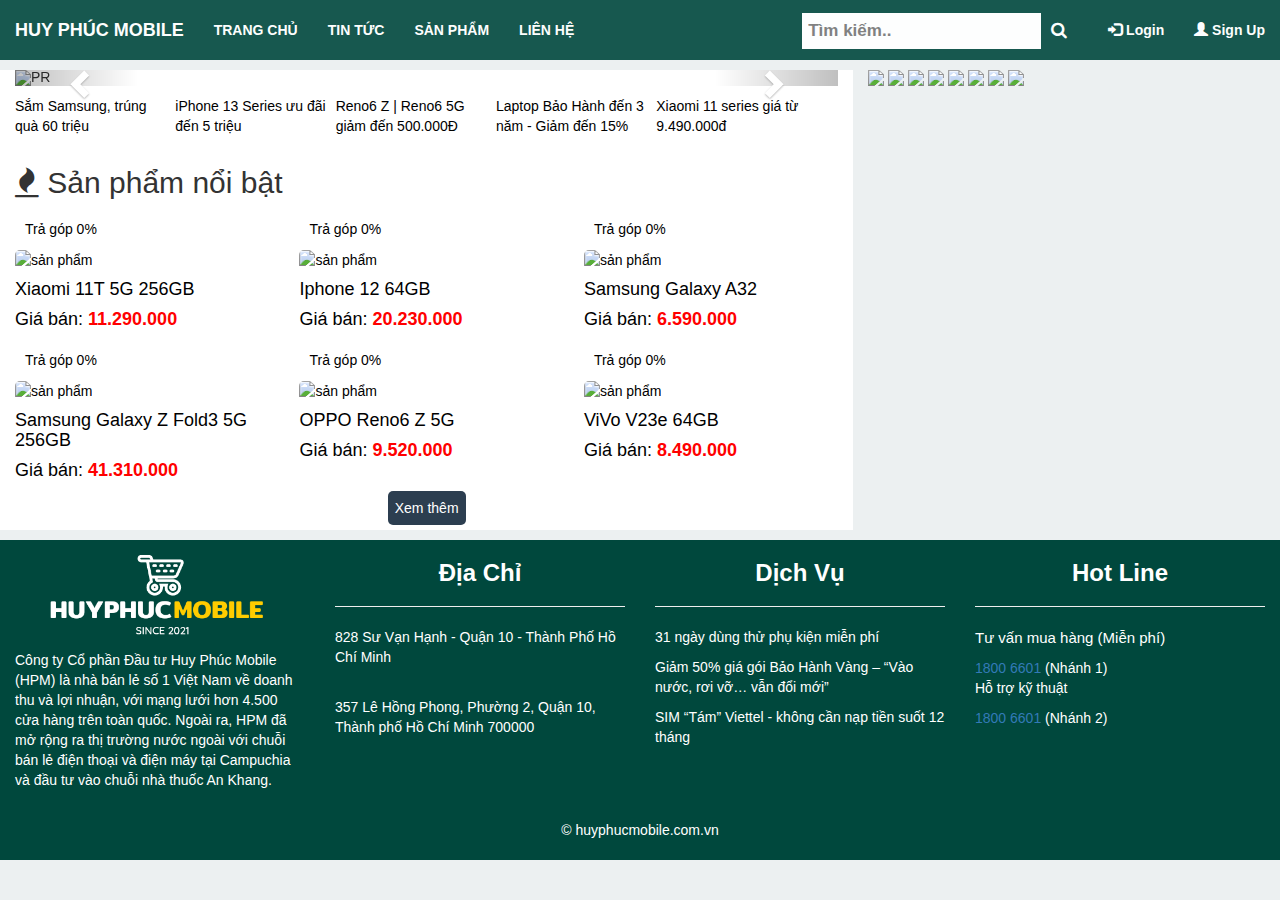
==== index.html @ dc23d5e3 "upload" ====
<!DOCTYPE html>
<html lang="en">

<head>
    <meta charset="UTF-8">
    <meta http-equiv="X-UA-Compatible" content="IE=edge">
    <meta name="viewport" content="width=device-width, initial-scale=1.0">
    <title>Document</title>
    <link rel="stylesheet" href="https://maxcdn.bootstrapcdn.com/bootstrap/3.4.1/css/bootstrap.min.css">
    <link rel="stylesheet" href="https://cdnjs.cloudflare.com/ajax/libs/font-awesome/4.7.0/css/font-awesome.min.css" />

</head>

<body>
    <nav class="navbar navbar-default navbar-fixed-top" id="navbar">
        <div class="container-fluid">
            <div class="navbar-header">
                <button type="button" class="navbar-toggle" data-toggle="collapse" data-target="#myNavbar">
                    <span class="icon-bar"></span>
                    <span class="icon-bar"></span>
                    <span class="icon-bar"></span>
                </button>

                <a class="navbar-brand" href="#"> HUY PHÚC MOBILE</a>
            </div>
            <div class="collapse navbar-collapse" id="myNavbar">
                <ul class="nav navbar-nav ">
                    <li><a href="index.html">TRANG CHỦ</a></li>
                    <li><a href="news.html">TIN TỨC</a></li>
                    <li><a href="produce.html">SẢN PHẨM</a></li>
                    <li><a href="contact.html">LIÊN HỆ</a></li>
                </ul>
                <ul class="nav navbar-nav navbar-right">
                    <li class="search-container">
                        <form action="">
                            <input type="text" placeholder="Tìm kiếm.." name="search"></input>
                            <button type="submit"><i class="fa fa-search" style="color: white;"></i></button>
                        </form>
                    </li>
                    <li><a href="#"><span class="glyphicon glyphicon-log-in"></span> Login</a></li>
                    <li><a href="#"><span class="glyphicon glyphicon-user"></span> Sign Up</a></li>
                </ul>
            </div>
        </div>
    </nav>



    <div class="container-fluid">

        <div class="row ">
            <div class="col-md-8" id="content">
                <!-- Slide -->
                <div id="myCarousel" class="carousel slide" data-ride="carousel">


                    <!-- Wrapper for slides -->
                    <div class="carousel-inner">
                        <div class="item active">
                            <img src="https://images.fpt.shop/unsafe/fit-in/800x300/filters:quality(90):fill(white)/fptshop.com.vn/Uploads/Originals/2021/11/30/637739131345545712_F-H1_800x300.png" alt="PR" style="width:100%;">

                        </div>

                        <div class="item">
                            <img src="https://images.fpt.shop/unsafe/fit-in/800x300/filters:quality(90):fill(white)/fptshop.com.vn/Uploads/Originals/2021/11/30/637739130550071063_F-H1_800x300.png" alt="PR" style="width:100%;">

                        </div>

                        <div class="item">
                            <img src="https://images.fpt.shop/unsafe/fit-in/800x300/filters:quality(90):fill(white)/fptshop.com.vn/Uploads/Originals/2021/11/30/637738655803121919_F-H1_800x300.png" alt="PR" style="width:100%;">
                        </div>
                        <div class="item">
                            <img src="https://images.fpt.shop/unsafe/fit-in/800x300/filters:quality(90):fill(white)/fptshop.com.vn/Uploads/Originals/2021/11/30/637739129467573695_F_H1_800x300.png" alt="PR" style="width:100%;">
                        </div>
                        <div class="item">
                            <img src="https://images.fpt.shop/unsafe/fit-in/800x300/filters:quality(90):fill(white)/fptshop.com.vn/Uploads/Originals/2021/11/30/637739032723404994_F-H1_800x300.png" alt="PR" style="width:100%;">
                        </div>
                    </div>

                    <!-- Left and right controls -->
                    <a class="left carousel-control" href="#myCarousel" data-slide="prev">
                        <span class="glyphicon glyphicon-chevron-left"></span>
                        <span class="sr-only">Previous</span>
                    </a>
                    <a class="right carousel-control" href="#myCarousel" data-slide="next">
                        <span class="glyphicon glyphicon-chevron-right"></span>
                        <span class="sr-only">Next</span>
                    </a>
                </div>
                <ul class="banner-slide">
                    <li> <a data-slide-to="0" class="active" href="#myCarousel">Sắm Samsung, trúng quà 60 triệu</a></li>
                    <li>
                        <a href="#myCarousel" data-slide-to="1">iPhone 13 Series ưu đãi đến 5 triệu</a>
                    </li>
                    <li>
                        <a href="#myCarousel" data-slide-to="2">Reno6 Z | Reno6 5G giảm đến 500.000Đ</a>
                    </li>
                    <li>
                        <a href="#myCarousel" data-slide-to="3">Laptop Bảo Hành đến 3 năm - Giảm đến 15%</a>
                    </li>
                    <li>
                        <a href="#myCarousel" data-slide-to="4">Xiaomi 11 series giá từ 9.490.000đ</a>
                    </li>

                </ul>


                <!-- product -->
                <div id="product">
                    <h2><i class="fa fa-fire"></i> Sản phẩm nổi bật</h2>
                    <div class="row">
                        <a href="#">
                            <div class="col-xs-4">
                                <figcaption>Trả góp 0%</figcaption>
                                <img src="https://cdn.tgdd.vn/Products/Images/42/251216/xiaomi-11t-grey-1-600x600.jpg" alt="sản phẩm">
                                <h4>Xiaomi 11T 5G 256GB</h4>
                                <h4>Giá bán: <strong>11.290.000</strong></h4>
                            </div>
                        </a>
                        <a href="#">
                            <div class="col-xs-4">
                                <figcaption>Trả góp 0%</figcaption>
                                <img src="https://cdn.tgdd.vn/Products/Images/42/213031/iphone-12-xanh-la-new-2-600x600.jpg" alt="sản phẩm">
                                <h4>Iphone 12 64GB</h4>
                                <h4>Giá bán: <strong>20.230.000</strong></h4>
                            </div>
                        </a>
                        <a href="#">
                            <div class="col-xs-4">
                                <figcaption>Trả góp 0%</figcaption>
                                <img src="https://cdn.tgdd.vn/Products/Images/42/234315/samsung-galaxy-a32-4g-thumb-tim-600x600-600x600.jpg" alt="sản phẩm">
                                <h4> Samsung Galaxy A32 </h4>
                                <h4>Giá bán: <strong>6.590.000</strong></h4>
                            </div>
                        </a>
                    </div>
                    <div class="row">
                        <a href="#">
                            <div class="col-xs-4">
                                <figcaption>Trả góp 0%</figcaption>
                                <img src="https://cdn.tgdd.vn/Products/Images/42/226935/samsung-galaxy-z-fold-3-silver-1-600x600.jpg" alt="sản phẩm">
                                <h4> Samsung Galaxy Z Fold3 5G 256GB</h4>
                                <h4>Giá bán: <strong>41.310.000</strong></h4>
                            </div>
                        </a>
                        <a href="#">
                            <div class="col-xs-4">
                                <figcaption>Trả góp 0%</figcaption>
                                <img src="https://cdn.tgdd.vn/Products/Images/42/239747/oppo-reno6-z-5g-aurora-1-600x600.jpg" alt="sản phẩm">
                                <h4>OPPO Reno6 Z 5G</h4>
                                <h4>Giá bán: <strong>9.520.000</strong></h4>
                            </div>
                        </a>
                        <a href="#">
                            <div class="col-xs-4">
                                <figcaption>Trả góp 0%</figcaption>
                                <img src="https://cdn.tgdd.vn/Products/Images/42/245607/Vivo-V23e-1-2-600x600.jpg" alt="sản phẩm">
                                <h4>ViVo V23e 64GB</h4>
                                <h4>Giá bán: <strong>8.490.000</strong></h4>
                            </div>
                        </a>
                    </div>
                    <div class="text-center">
                        <a href="produce.html"><button>Xem thêm</button></a>
                    </div>

                </div>


            </div>
            <!-- news -->
            <div class="col-md-4" id="news">
                <img src="https://cdn.tgdd.vn/2021/11/banner/samsung-390x97.png">
                <img src="https://cdn.tgdd.vn/2021/11/banner/A16K-390x97.png">
                <img src="https://images.fpt.shop/unsafe/fit-in/385x100/filters:quality(90):fill(white)/fptshop.com.vn/Uploads/Originals/2021/12/6/637744074909278464_F-H2_385x100.png">
                <img src="https://images.fpt.shop/unsafe/fit-in/385x100/filters:quality(90):fill(white)/fptshop.com.vn/Uploads/Originals/2021/10/31/637713186769099615_F-H2_385x100%20(1).png">
                <img src="https://fptshop.com.vn/Uploads/images/2015/Voucher/blackfriday%202021/top-head-desk.png">
                <img src="https://cdn.tgdd.vn/Files/2021/12/07/1402972/thumb_1280x720-300x200.jpg">
                <img src="https://cdn.tgdd.vn/Files/2021/12/07/1403006/thumb_1280x720-600x400.jpg">
                <img src="https://cdn.tgdd.vn/2021/02/content/meetfeat-600x360.jpg">

            </div>

        </div>
    </div>


    <footer class="container-fluid">
        <div class="row">
            <div class="col-md-3 ">
                <img src="picture/logo.png" alt="" style="width: 100%; margin: 0;">

                <p>Công ty Cổ phần Đầu tư Huy Phúc Mobile (HPM) là nhà bán lẻ số 1 Việt Nam về doanh thu và lợi nhuận, với mạng lưới hơn 4.500 cửa hàng trên toàn quốc. Ngoài ra, HPM đã mở rộng ra thị trường nước ngoài với chuỗi bán lẻ điện thoại và điện
                    máy tại Campuchia và đầu tư vào chuỗi nhà thuốc An Khang.
                </p>
            </div>
            <div class="col-md-3 col-xs-4">
                <h3>Địa Chỉ</h3>
                <hr class="d-sm-none" />
                <p>828 Sư Vạn Hạnh - Quận 10 - Thành Phố Hồ Chí Minh</p><br>
                <p>357 Lê Hồng Phong, Phường 2, Quận 10, Thành phố Hồ Chí Minh 700000</p>
            </div>
            <div class="col-md-3 col-xs-4">
                <h3>Dịch Vụ</h3>
                <hr class="d-sm-none" />
                <ul>
                    <li><a href="#">31 ngày dùng thử phụ kiện miễn phí</a></li>
                    <li>
                        <a href="#">Giảm 50% giá gói Bảo Hành Vàng – “Vào nước, rơi vỡ… vẫn đổi mới”</a>
                    </li>
                    <li>
                        <a href="#">SIM “Tám” Viettel - không cần nạp tiền suốt 12 tháng</a>
                    </li>

                </ul>

            </div>
            <div class="col-md-3 col-xs-4">
                <h3>Hot Line</h3>
                <hr class="d-sm-none" />

                <p class="fs-ftrtit" style="font-size: 15px;">Tư vấn mua hàng (Miễn phí)</p>
                <a href="tel:18006601" title="">1800 6601 </a> <span>(Nhánh 1)</span>
                <p class="fs-ftrtit">Hỗ trợ kỹ thuật</p>
                <a href="tel:18006601" title="">1800 6601 </a><span>(Nhánh 2)</span>


            </div>
        </div>
        <div class="text-center" style="padding: 20px;">&copy; huyphucmobile.com.vn</div>
    </footer>



    <link rel="stylesheet" href="style.css">
    <script src="https://ajax.googleapis.com/ajax/libs/jquery/3.5.1/jquery.min.js"></script>
    <script src="https://maxcdn.bootstrapcdn.com/bootstrap/3.4.1/js/bootstrap.min.js"></script>
    <script src="script.js"></script>
</body>

</html>
---- style.css ----
* {
    box-sizing: border-box;
    margin: 0;
    padding: 0;
}

body {
    background-color: #ecf0f1;
}


/* navbar */

.navbar {
    padding: 5px 0;
    margin-bottom: 0;
    border: 0;
    font-weight: bold;
    opacity: 0.9;
    background-color: #00483d;
    transition: all 1s;
    font-family: Arial, Helvetica, sans-serif;
}

nav .navbar-brand,
.nav li a {
    color: white !important;
}

nav .navbar-brand:hover,
.nav li a:hover {
    background-color: rgba(26, 188, 156, 1.0) !important;
}

.nav input[type=text] {
    padding: 6px;
    margin-top: 8px;
    font-size: 17px;
    border: none;
    outline: none;
}

.nav .search-container button {
    float: right;
    padding: 6px 10px;
    margin-top: 8px;
    margin-right: 16px;
    background: #00483d;
    font-size: 17px;
    border: none;
    cursor: pointer;
}

.nav .search-container button:hover {
    background: rgba(26, 188, 156, 1.0) !important;
}

@media screen and (max-width: 600px) {
    .nav .search-container {
        float: none;
    }
    .nav a,
    .nav input[type=text],
    .nav .search-container button {
        float: none;
        display: block;
        text-align: left;
        width: 100%;
        margin: 0;
        padding: 14px;
    }
    .nav input[type=text] {
        border: 1px solid #ccc;
    }
}


/* content section */

#content {
    margin-top: 70px;
    background-color: white;
}


/* row 1 */

ul.banner-slide li {
    list-style: none;
    display: inline-block;
    width: 19%;
    padding: 10px 0;
}

ul.banner-slide li a {
    color: black;
    text-decoration: none;
}

ul.banner-slide li:hover {
    text-decoration: none;
    border-bottom: 3px solid red;
    font-weight: bold;
}

#news {
    margin-top: 70px;
    border-radius: 15px;
}

#news img {
    width: 100%;
    margin-bottom: 10px;
}


/* product */

#product img {
    width: 100%;
    border-radius: 5px;
}

#product img:hover {
    position: relative;
    bottom: 30px;
}

#product figcaption {
    padding: 10px;
}

#product a {
    color: black;
    text-decoration: none;
}

#product strong {
    color: red;
}

#product button {
    padding: 7px;
    background-color: rgba(44, 62, 80, 1.0);
    color: white;
    border: 0px;
    border-radius: 5px;
    margin-bottom: 5px;
}


/* footer */

footer {
    background-color: #00483d;
    color: white!important;
    margin-top: 10px;
}

footer h3 {
    text-align: center;
    font-weight: bold;
}

footer li {
    list-style: none;
    margin: 10px 0;
}

footer li a {
    color: white;
    text-decoration: none;
}
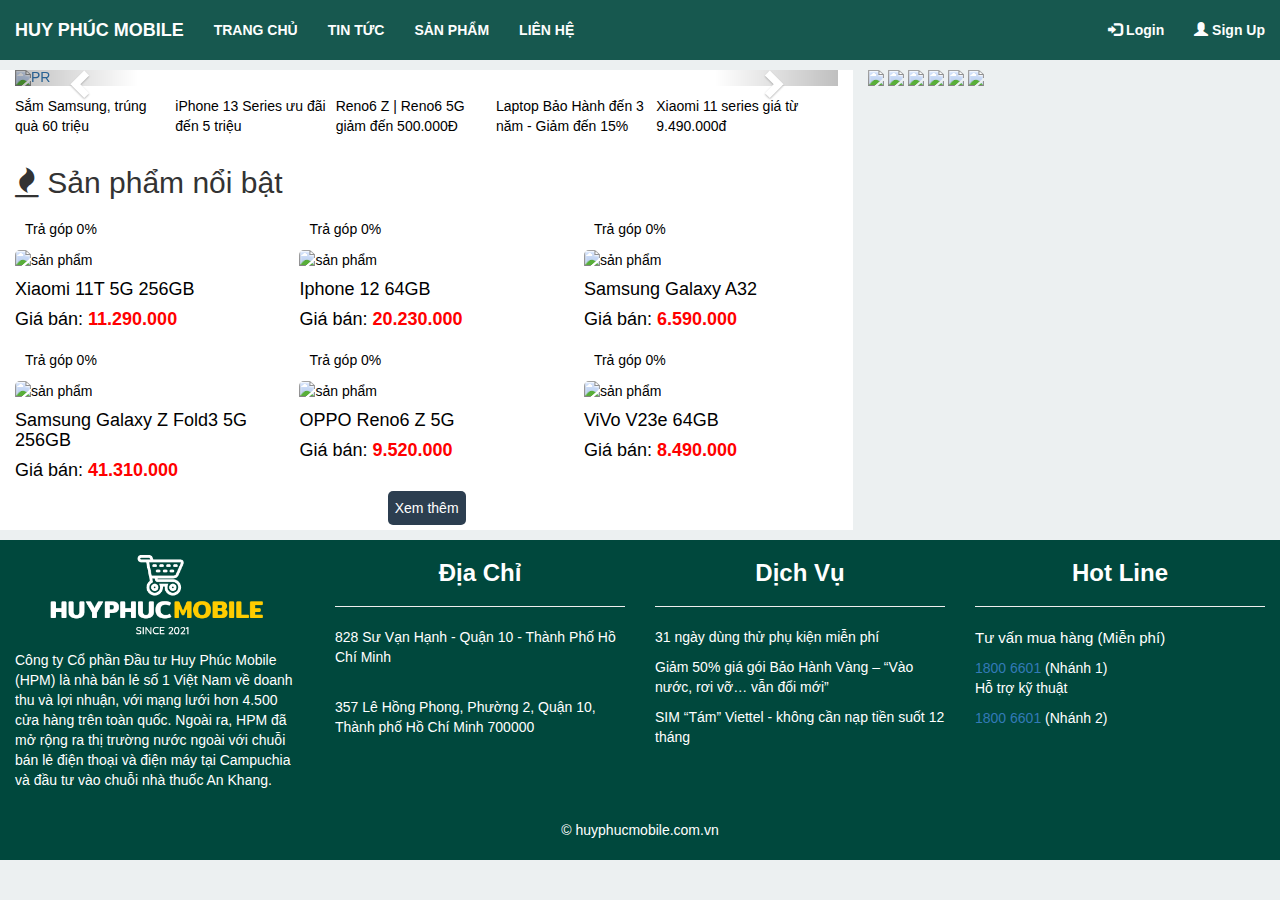
==== commit 5e7e2b4e: "update" ====
--- a/index.html
+++ b/index.html
@@ -5,7 +5,8 @@
     <meta charset="UTF-8">
     <meta http-equiv="X-UA-Compatible" content="IE=edge">
     <meta name="viewport" content="width=device-width, initial-scale=1.0">
-    <title>Document</title>
+    <title>Huy Phúc Mobile</title>
+    <link rel="icon" href="picture/icon2.png" />
     <link rel="stylesheet" href="https://maxcdn.bootstrapcdn.com/bootstrap/3.4.1/css/bootstrap.min.css">
     <link rel="stylesheet" href="https://cdnjs.cloudflare.com/ajax/libs/font-awesome/4.7.0/css/font-awesome.min.css" />
 
@@ -31,12 +32,7 @@
                     <li><a href="contact.html">LIÊN HỆ</a></li>
                 </ul>
                 <ul class="nav navbar-nav navbar-right">
-                    <li class="search-container">
-                        <form action="">
-                            <input type="text" placeholder="Tìm kiếm.." name="search"></input>
-                            <button type="submit"><i class="fa fa-search" style="color: white;"></i></button>
-                        </form>
-                    </li>
+
                     <li><a href="#"><span class="glyphicon glyphicon-log-in"></span> Login</a></li>
                     <li><a href="#"><span class="glyphicon glyphicon-user"></span> Sign Up</a></li>
                 </ul>
@@ -55,27 +51,29 @@
 
 
                     <!-- Wrapper for slides -->
-                    <div class="carousel-inner">
-                        <div class="item active">
-                            <img src="https://images.fpt.shop/unsafe/fit-in/800x300/filters:quality(90):fill(white)/fptshop.com.vn/Uploads/Originals/2021/11/30/637739131345545712_F-H1_800x300.png" alt="PR" style="width:100%;">
-
+                    <a href="produce.html">
+                        <div class="carousel-inner">
+                            <div class="item active">
+                                <img src="https://images.fpt.shop/unsafe/fit-in/800x300/filters:quality(90):fill(white)/fptshop.com.vn/Uploads/Originals/2021/11/30/637739131345545712_F-H1_800x300.png" alt="PR" style="width:100%;">
+
+                            </div>
+
+                            <div class="item">
+                                <img src="https://images.fpt.shop/unsafe/fit-in/800x300/filters:quality(90):fill(white)/fptshop.com.vn/Uploads/Originals/2021/11/30/637739130550071063_F-H1_800x300.png" alt="PR" style="width:100%;">
+
+                            </div>
+
+                            <div class="item">
+                                <img src="https://images.fpt.shop/unsafe/fit-in/800x300/filters:quality(90):fill(white)/fptshop.com.vn/Uploads/Originals/2021/11/30/637738655803121919_F-H1_800x300.png" alt="PR" style="width:100%;">
+                            </div>
+                            <div class="item">
+                                <img src="https://images.fpt.shop/unsafe/fit-in/800x300/filters:quality(90):fill(white)/fptshop.com.vn/Uploads/Originals/2021/11/30/637739129467573695_F_H1_800x300.png" alt="PR" style="width:100%;">
+                            </div>
+                            <div class="item">
+                                <img src="https://images.fpt.shop/unsafe/fit-in/800x300/filters:quality(90):fill(white)/fptshop.com.vn/Uploads/Originals/2021/11/30/637739032723404994_F-H1_800x300.png" alt="PR" style="width:100%;">
+                            </div>
                         </div>
-
-                        <div class="item">
-                            <img src="https://images.fpt.shop/unsafe/fit-in/800x300/filters:quality(90):fill(white)/fptshop.com.vn/Uploads/Originals/2021/11/30/637739130550071063_F-H1_800x300.png" alt="PR" style="width:100%;">
-
-                        </div>
-
-                        <div class="item">
-                            <img src="https://images.fpt.shop/unsafe/fit-in/800x300/filters:quality(90):fill(white)/fptshop.com.vn/Uploads/Originals/2021/11/30/637738655803121919_F-H1_800x300.png" alt="PR" style="width:100%;">
-                        </div>
-                        <div class="item">
-                            <img src="https://images.fpt.shop/unsafe/fit-in/800x300/filters:quality(90):fill(white)/fptshop.com.vn/Uploads/Originals/2021/11/30/637739129467573695_F_H1_800x300.png" alt="PR" style="width:100%;">
-                        </div>
-                        <div class="item">
-                            <img src="https://images.fpt.shop/unsafe/fit-in/800x300/filters:quality(90):fill(white)/fptshop.com.vn/Uploads/Originals/2021/11/30/637739032723404994_F-H1_800x300.png" alt="PR" style="width:100%;">
-                        </div>
-                    </div>
+                    </a>
 
                     <!-- Left and right controls -->
                     <a class="left carousel-control" href="#myCarousel" data-slide="prev">
@@ -105,7 +103,7 @@
                 </ul>
 
 
-                <!-- product -->
+                <!-- sản phẩm nổi bật -->
                 <div id="product">
                     <h2><i class="fa fa-fire"></i> Sản phẩm nổi bật</h2>
                     <div class="row">
@@ -168,23 +166,25 @@
 
 
             </div>
-            <!-- news -->
-            <div class="col-md-4" id="news">
-                <img src="https://cdn.tgdd.vn/2021/11/banner/samsung-390x97.png">
-                <img src="https://cdn.tgdd.vn/2021/11/banner/A16K-390x97.png">
-                <img src="https://images.fpt.shop/unsafe/fit-in/385x100/filters:quality(90):fill(white)/fptshop.com.vn/Uploads/Originals/2021/12/6/637744074909278464_F-H2_385x100.png">
-                <img src="https://images.fpt.shop/unsafe/fit-in/385x100/filters:quality(90):fill(white)/fptshop.com.vn/Uploads/Originals/2021/10/31/637713186769099615_F-H2_385x100%20(1).png">
-                <img src="https://fptshop.com.vn/Uploads/images/2015/Voucher/blackfriday%202021/top-head-desk.png">
-                <img src="https://cdn.tgdd.vn/Files/2021/12/07/1402972/thumb_1280x720-300x200.jpg">
-                <img src="https://cdn.tgdd.vn/Files/2021/12/07/1403006/thumb_1280x720-600x400.jpg">
-                <img src="https://cdn.tgdd.vn/2021/02/content/meetfeat-600x360.jpg">
-
-            </div>
+            <!-- banner ở cột 2 -->
+            <a href="news.html">
+                <div class="col-md-4" id="news">
+                    <img src="https://cdn.tgdd.vn/Files/2021/12/09/1403465/camera-oppo-find-x4-pro_1200x668-800-resize.jpg">
+                    <img src="https://cdn.tgdd.vn/Files/2021/12/09/1403414/xiaomi_1280x720-800-resize.png">
+                    <img src="https://images.fpt.shop/unsafe/fit-in/385x100/filters:quality(90):fill(white)/fptshop.com.vn/Uploads/Originals/2021/12/6/637744074909278464_F-H2_385x100.png">
+                    <img src="https://images.fpt.shop/unsafe/fit-in/385x100/filters:quality(90):fill(white)/fptshop.com.vn/Uploads/Originals/2021/10/31/637713186769099615_F-H2_385x100%20(1).png">
+
+                    <img src="https://cdn.tgdd.vn/Files/2021/12/11/1403775/lt12-12-2_1280x720-800-resize.jpg">
+                    <img src="https://cdn.tgdd.vn/2021/02/content/meetfeat-600x360.jpg">
+
+                </div>
+            </a>
 
         </div>
     </div>
 
 
+    <!-- foooter -->
     <footer class="container-fluid">
         <div class="row">
             <div class="col-md-3 ">
--- a/style.css
+++ b/style.css
@@ -6,6 +6,10 @@
 
 body {
     background-color: #ecf0f1;
+}
+
+a:hover {
+    text-decoration: none;
 }
 
 
@@ -83,7 +87,7 @@
 }
 
 
-/* row 1 */
+/* slideshow */
 
 ul.banner-slide li {
     list-style: none;
@@ -103,6 +107,9 @@
     font-weight: bold;
 }
 
+
+/* tin tức cột 2 */
+
 #news {
     margin-top: 70px;
     border-radius: 15px;
@@ -114,16 +121,20 @@
 }
 
 
-/* product */
+/* sản phẩm nổi bật */
+
+#product {
+    background-color: white;
+}
 
 #product img {
     width: 100%;
     border-radius: 5px;
 }
 
-#product img:hover {
-    position: relative;
-    bottom: 30px;
+#product a:hover img {
+    transform: scale(0.8);
+    transition: all 0.5s;
 }
 
 #product figcaption {
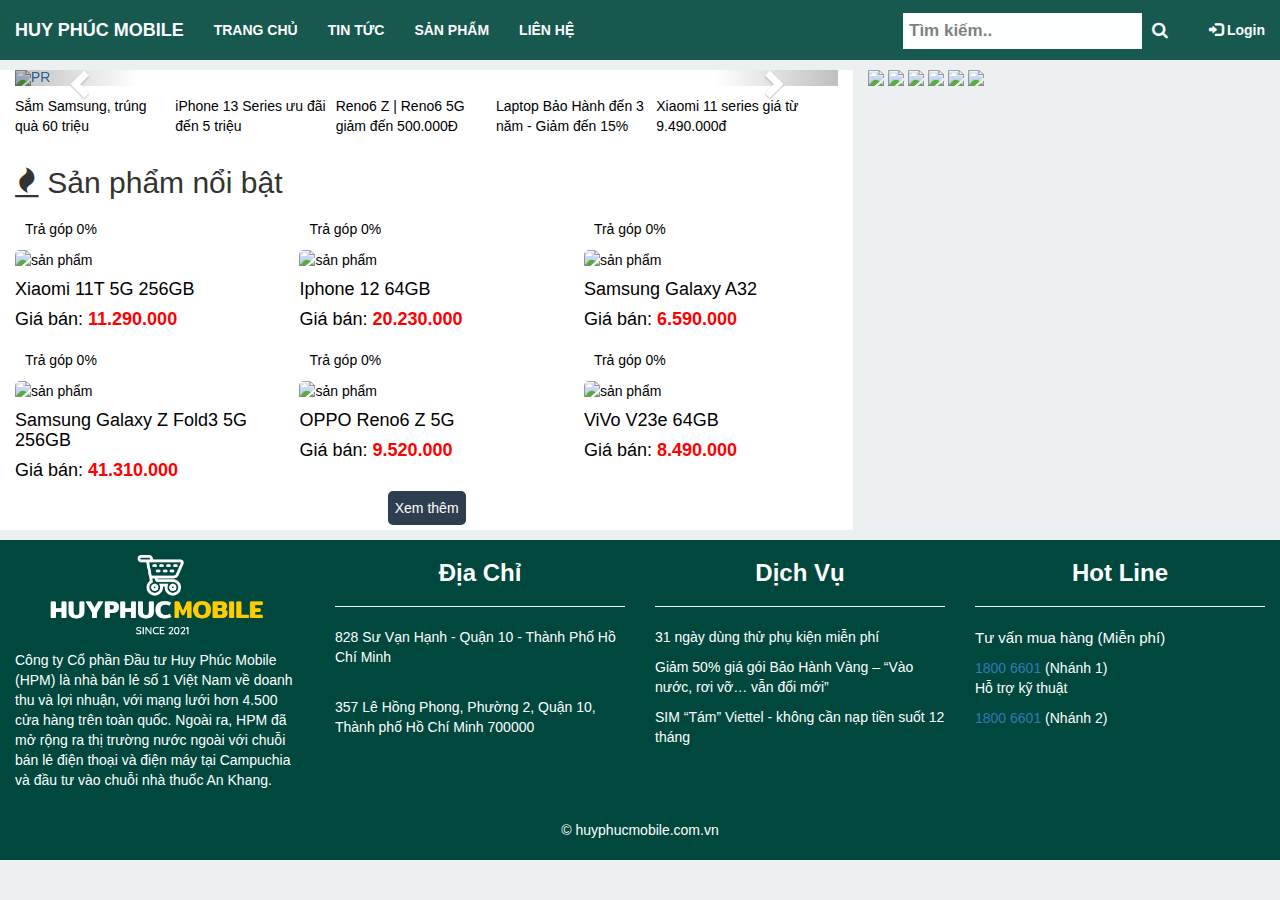
==== commit f5ff3486: "cập nhật login form" ====
--- a/index.html
+++ b/index.html
@@ -32,9 +32,14 @@
                     <li><a href="contact.html">LIÊN HỆ</a></li>
                 </ul>
                 <ul class="nav navbar-nav navbar-right">
-
-                    <li><a href="#"><span class="glyphicon glyphicon-log-in"></span> Login</a></li>
-                    <li><a href="#"><span class="glyphicon glyphicon-user"></span> Sign Up</a></li>
+                    <li class="search-container">
+                        <form action="">
+                            <input type="text" placeholder="Tìm kiếm.." name="search"></input>
+                            <button type="submit"><i class="fa fa-search" style="color: white;"></i></button>
+                        </form>
+                    </li>
+                    <li><a id="login" href="#"><span class="glyphicon glyphicon-log-in"></span> Login</a></li>
+
                 </ul>
             </div>
         </div>
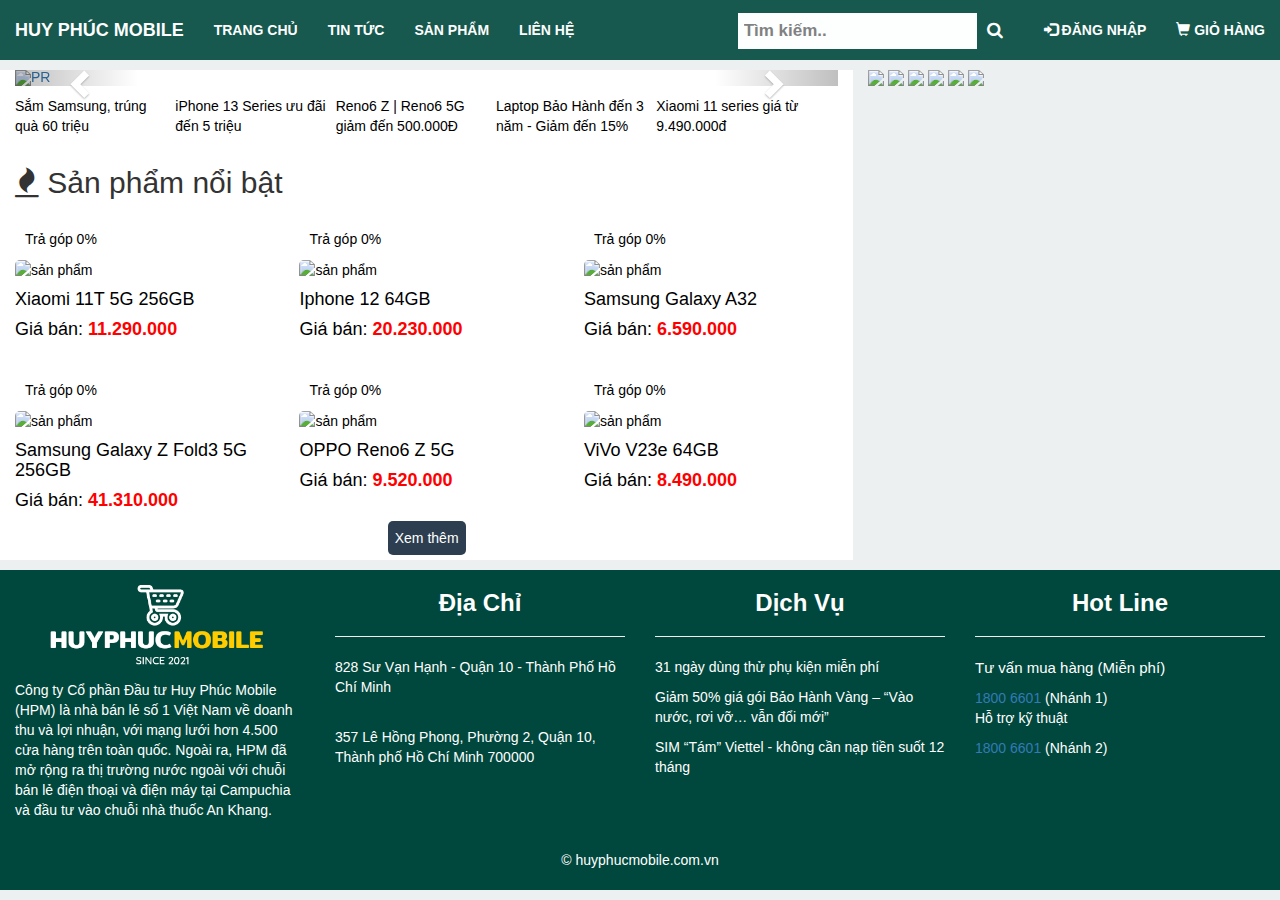
==== commit 5f95cb44: "fix" ====
--- a/index.html
+++ b/index.html
@@ -38,7 +38,8 @@
                             <button type="submit"><i class="fa fa-search" style="color: white;"></i></button>
                         </form>
                     </li>
-                    <li><a id="login" href="#"><span class="glyphicon glyphicon-log-in"></span> Login</a></li>
+                    <li><a id="login" href="#"><span class="glyphicon glyphicon-log-in"></span> ĐĂNG NHẬP</a></li>
+                    <li><a href="#"><span class="glyphicon glyphicon-shopping-cart"></span> GIỎ HÀNG</a></li>
 
                 </ul>
             </div>
--- a/style.css
+++ b/style.css
@@ -127,6 +127,10 @@
     background-color: white;
 }
 
+#product .row {
+    margin-top: 20px;
+}
+
 #product img {
     width: 100%;
     border-radius: 5px;
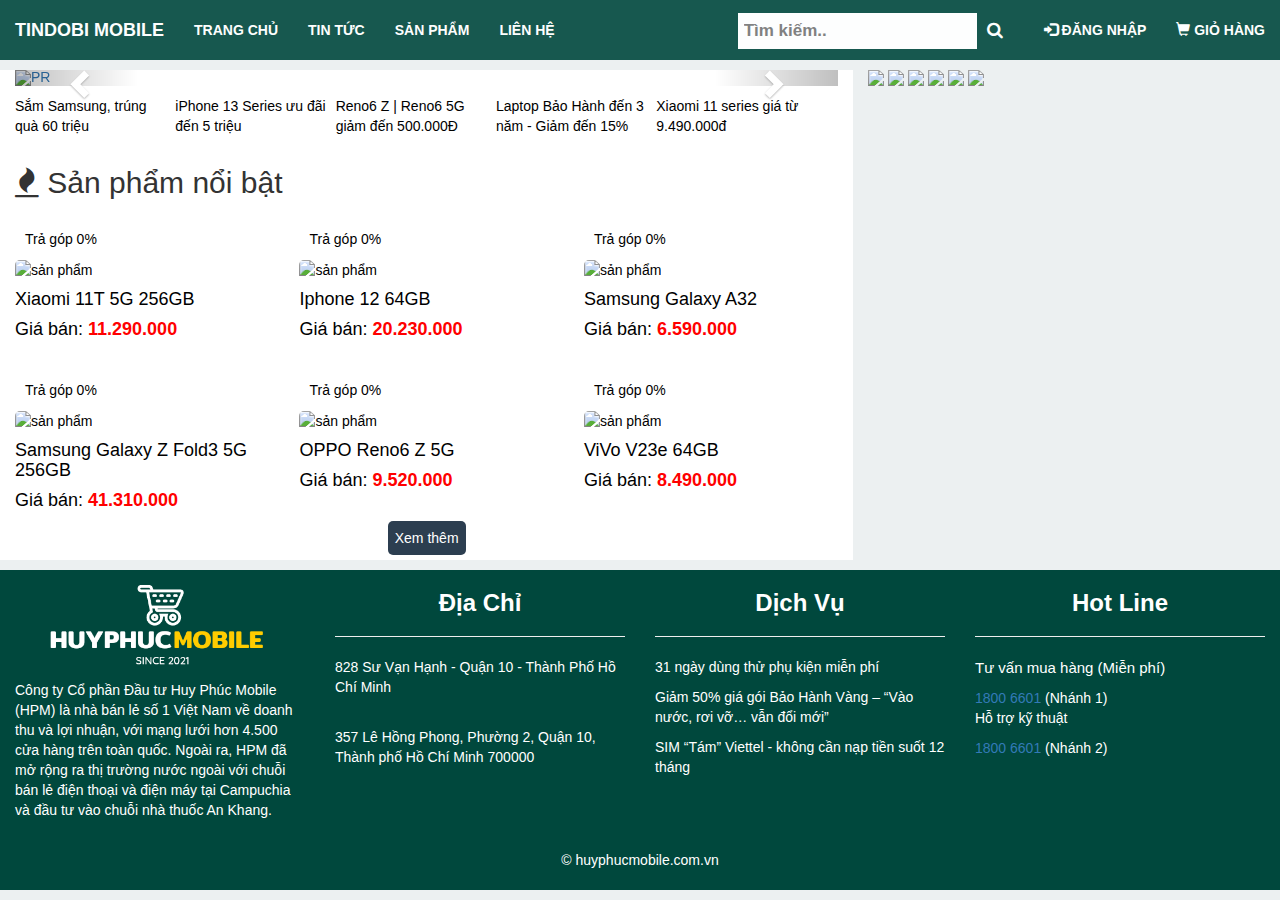
==== commit c7a06627: "Update index.html" ====
--- a/index.html
+++ b/index.html
@@ -22,7 +22,7 @@
                     <span class="icon-bar"></span>
                 </button>
 
-                <a class="navbar-brand" href="#"> HUY PHÚC MOBILE</a>
+                <a class="navbar-brand" href="#"> TINDOBI MOBILE</a>
             </div>
             <div class="collapse navbar-collapse" id="myNavbar">
                 <ul class="nav navbar-nav ">
@@ -244,4 +244,4 @@
     <script src="script.js"></script>
 </body>
 
-</html>+</html>
